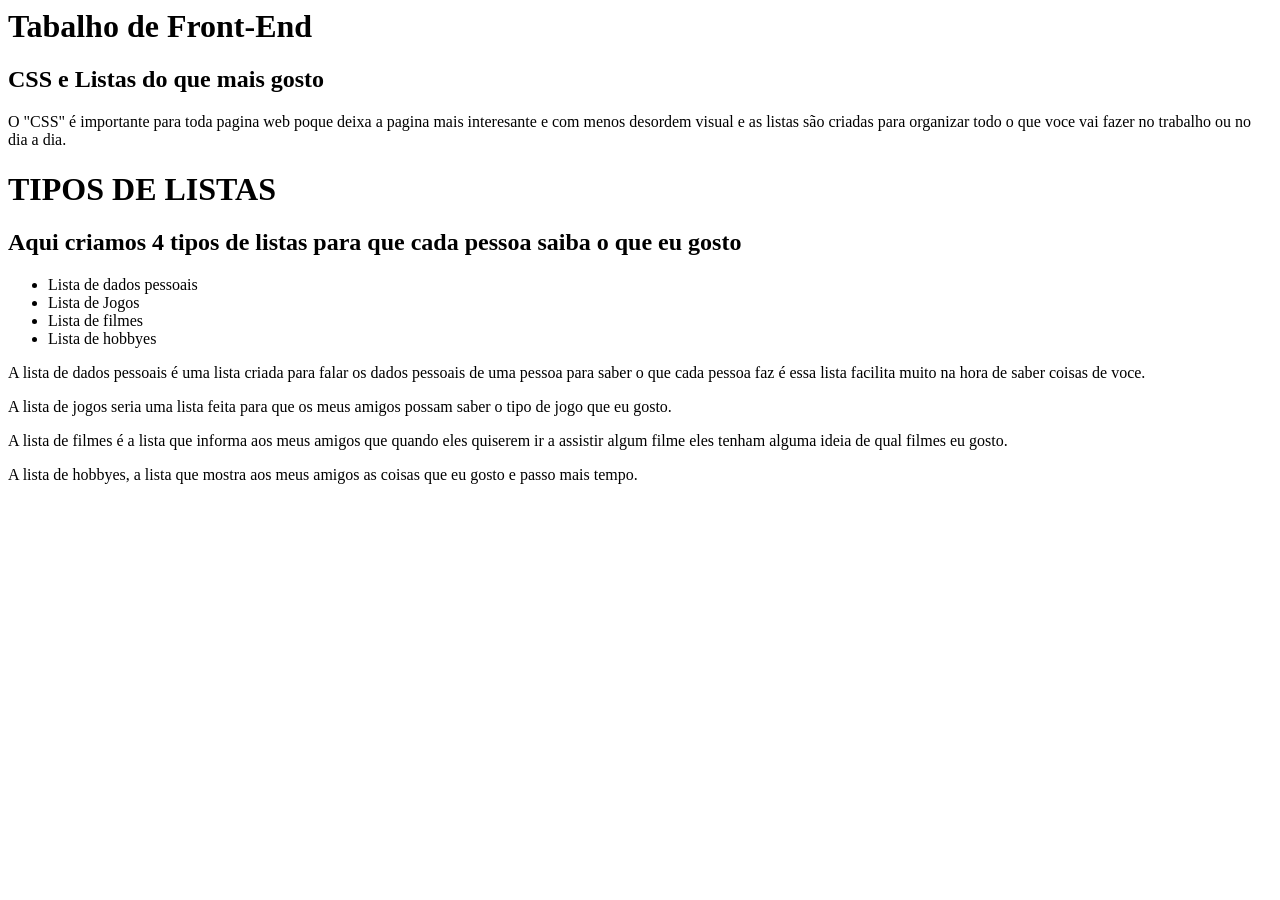
==== index.html @ af0d6174 "Atualizar o index.html" ====
<header>
<h1>Tabalho de Front-End</h1>

<h2>CSS e Listas do que mais gosto </h2>
  <p>O "CSS" é importante para toda pagina web poque deixa a pagina mais interesante e com menos desordem visual e as listas são criadas para organizar todo o que voce vai fazer no trabalho ou no dia a dia.</p>
</header>

<body>
  <h1>TIPOS DE LISTAS</h1>
  <h2>Aqui criamos 4 tipos de listas para que cada pessoa saiba o que eu gosto</h2>
  <ul>
    <li> Lista de dados pessoais </li>
    <li> Lista de Jogos</li>
    <li> Lista de filmes</li>
    <li> Lista de hobbyes</li>
  </ul>
  <p> A lista de dados pessoais é uma lista criada para falar os dados pessoais de uma pessoa para saber o que cada pessoa faz é essa lista facilita muito na hora de saber coisas de voce.</p>
  <p> A lista de jogos seria uma lista feita para que os meus amigos possam saber o tipo de jogo que eu gosto.</p>
  <p> A lista de filmes é a lista que informa aos meus amigos que quando eles quiserem ir a assistir algum filme eles tenham alguma ideia de qual filmes eu gosto.</p>
  <p> A lista de hobbyes, a lista que mostra aos meus amigos as coisas que eu gosto e passo mais tempo.</p>

</body>
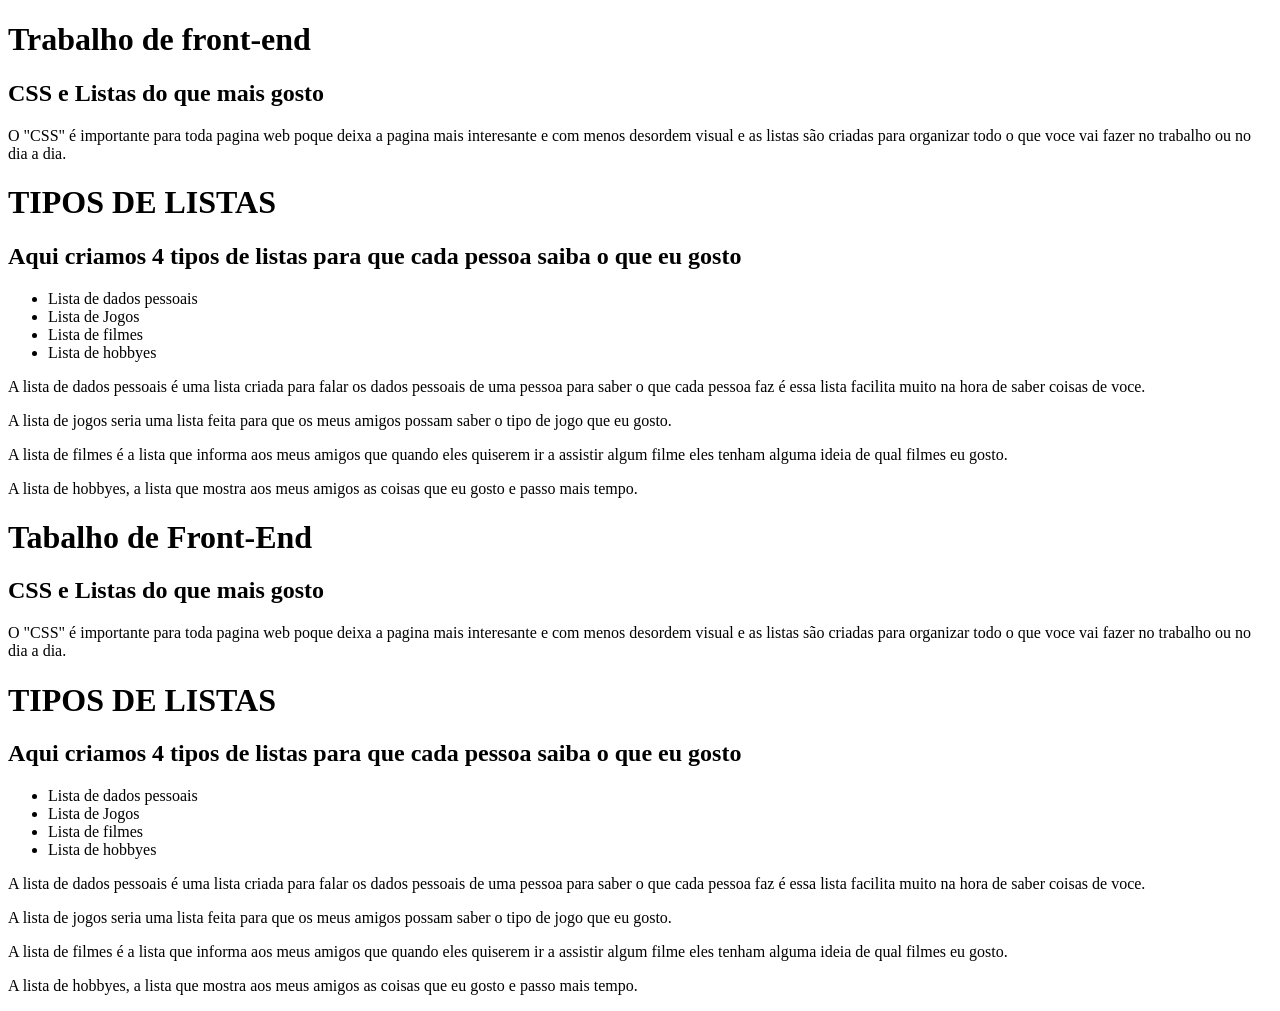
==== commit c4cb1dd4: "Atualizar o index.html" ====
--- a/index.html
+++ b/index.html
@@ -1,4 +1,39 @@
+<!DOCTYPE html>
+<html>
+<head>
+  <title>Trabalho de front-end</title>
+  <link rel="stylesheet" href="Index.css">
+  </head>
+
+<body>
+
+
 <header>
+  <h1>Trabalho de front-end</h1>
+<h2>CSS e Listas do que mais gosto </h2>
+  <p>O "CSS" é importante para toda pagina web poque deixa a pagina mais interesante e com menos desordem visual e as listas são criadas para organizar todo o que voce vai fazer no trabalho ou no dia a dia.</p>
+</header>
+
+  <h1>TIPOS DE LISTAS</h1>
+  <h2>Aqui criamos 4 tipos de listas para que cada pessoa saiba o que eu gosto</h2>
+  
+  <ul>
+    <li> Lista de dados pessoais </li>
+    <li> Lista de Jogos</li>
+    <li> Lista de filmes</li>
+    <li> Lista de hobbyes</li>
+  </ul>
+  <p> A lista de dados pessoais é uma lista criada para falar os dados pessoais de uma pessoa para saber o que cada pessoa faz é essa lista facilita muito na hora de saber coisas de voce.</p>
+  <p> A lista de jogos seria uma lista feita para que os meus amigos possam saber o tipo de jogo que eu gosto.</p>
+  <p> A lista de filmes é a lista que informa aos meus amigos que quando eles quiserem ir a assistir algum filme eles tenham alguma ideia de qual filmes eu gosto.</p>
+  <p> A lista de hobbyes, a lista que mostra aos meus amigos as coisas que eu gosto e passo mais tempo.</p>
+
+</body>
+</html>
+
+
+
+  <header>
 <h1>Tabalho de Front-End</h1>
 
 <h2>CSS e Listas do que mais gosto </h2>
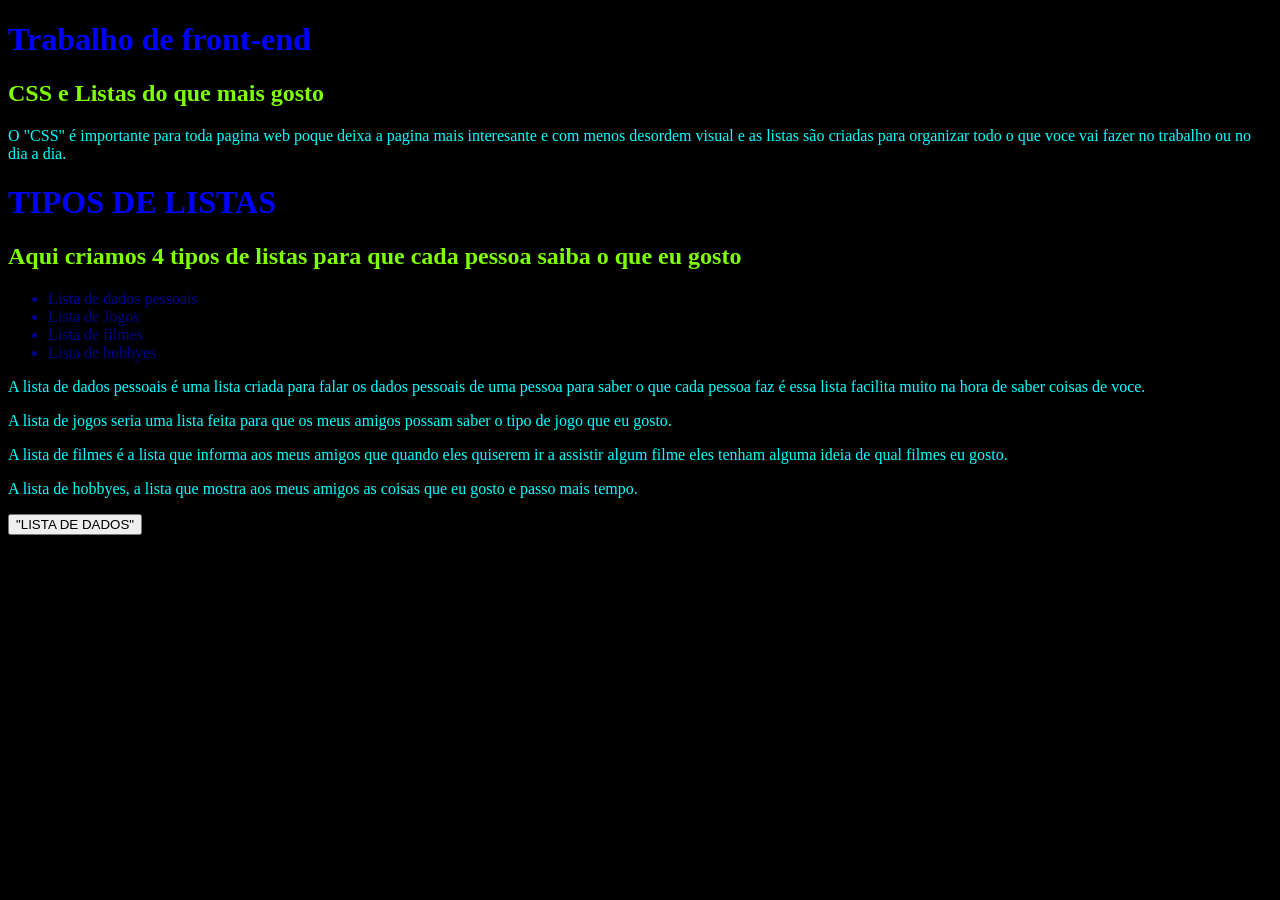
==== commit aff2ef61: "Atualizar o index.html" ====
--- a/index.html
+++ b/index.html
@@ -33,29 +33,11 @@
 
 
 
-  <header>
-<h1>Tabalho de Front-End</h1>
 
-<h2>CSS e Listas do que mais gosto </h2>
-  <p>O "CSS" é importante para toda pagina web poque deixa a pagina mais interesante e com menos desordem visual e as listas são criadas para organizar todo o que voce vai fazer no trabalho ou no dia a dia.</p>
-</header>
+<button onclick="irpagina1()">"LISTA DE DADOS"</button>
+<script>
+function irpagina1() {
+  window.location.href = "LISTA DE DADOS.html";
+}
 
-<body>
-  <h1>TIPOS DE LISTAS</h1>
-  <h2>Aqui criamos 4 tipos de listas para que cada pessoa saiba o que eu gosto</h2>
-  <ul>
-    <li> Lista de dados pessoais </li>
-    <li> Lista de Jogos</li>
-    <li> Lista de filmes</li>
-    <li> Lista de hobbyes</li>
-  </ul>
-  <p> A lista de dados pessoais é uma lista criada para falar os dados pessoais de uma pessoa para saber o que cada pessoa faz é essa lista facilita muito na hora de saber coisas de voce.</p>
-  <p> A lista de jogos seria uma lista feita para que os meus amigos possam saber o tipo de jogo que eu gosto.</p>
-  <p> A lista de filmes é a lista que informa aos meus amigos que quando eles quiserem ir a assistir algum filme eles tenham alguma ideia de qual filmes eu gosto.</p>
-  <p> A lista de hobbyes, a lista que mostra aos meus amigos as coisas que eu gosto e passo mais tempo.</p>
-
-</body>
-
-
-
-  +</script>
--- a/Index.css
+++ b/Index.css
@@ -0,0 +1,25 @@
+header{
+  <h1{
+  color:blue  
+  }
+}
+
+body{
+  background:black
+}
+
+h1{
+  color: blue
+  
+}
+h2{
+  color: chartreuse
+}
+p {
+  color: cyan
+}
+
+li{
+  color: darkblue
+}
+
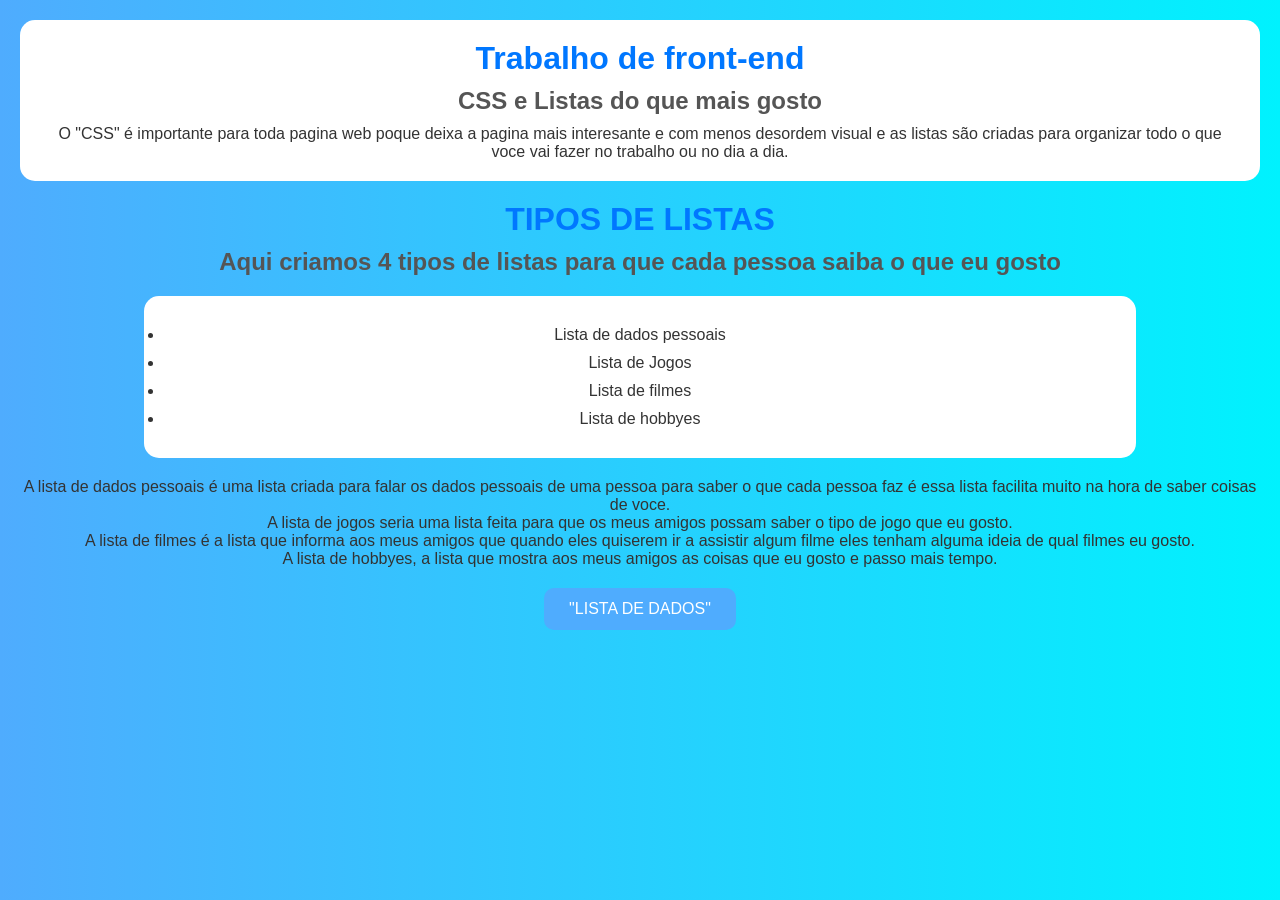
==== commit f57bd5a8: "Atualizar o index.html" ====
--- a/index.html
+++ b/index.html
@@ -1,4 +1,4 @@
-<!DOCTYPE html>
+  <!DOCTYPE html>
 <html>
 <head>
   <title>Trabalho de front-end</title>
@@ -40,4 +40,6 @@
   window.location.href = "LISTA DE DADOS.html";
 }
 
-</script>+</script>
+
+<body class = "introdução">
--- a/Index.css
+++ b/Index.css
@@ -1,25 +1,69 @@
-header{
-  <h1{
-  color:blue  
-  }
+* {
+  margin: 0;
+  padding: 0;
+  box-sizing: border-box;
 }
 
-body{
-  background:black
+body {
+  font-family: Arial, sans-serif;
+  background: linear-gradient( to right,
+  #4facfe, #00f2fe);
+  color: #333;
+  text-align: center;
+  padding: 20px;
+}
+
+header {
+  background-color: white;
+  padding: 20px;
+  border-radius: 15px;
+  margin-bottom: 20px;
+  box-shadow: 0px 4px 10px rgba (0,0,0,0,2);
 }
 
 h1{
-  color: blue
-  
-}
-h2{
-  color: chartreuse
-}
-p {
-  color: cyan
+  color: #0077ff;
+  margin-bottom: 10px;
 }
 
-li{
-  color: darkblue
+h2 {
+  color: #555;
+  margin-bottom: 10px;
 }
 
+header p {
+  font-zise:16px
+}
+
+ul, ol {
+  background: white;
+  margin: 20px auto;
+  padding: 20px;
+  border-radius: 15px;
+  width:80%;
+  box-shadow: 0 4px 10px rgba(0,0,0,0,2);
+}
+
+li {
+  margin: 10px 0;
+  font-zise: 18px;
+}
+
+button {
+  margin-top: 20px;
+  padding: 12px 25px;
+  border: none;
+  border-radius: 10px;
+  background: #4facfe;
+  color: white;
+  font-size: 16px;
+  cursor: pointer;
+  transition: 0.3s;
+}
+
+button hover{
+  
+  background: #0077ff;
+  transform:scale(1.05);
+}
+
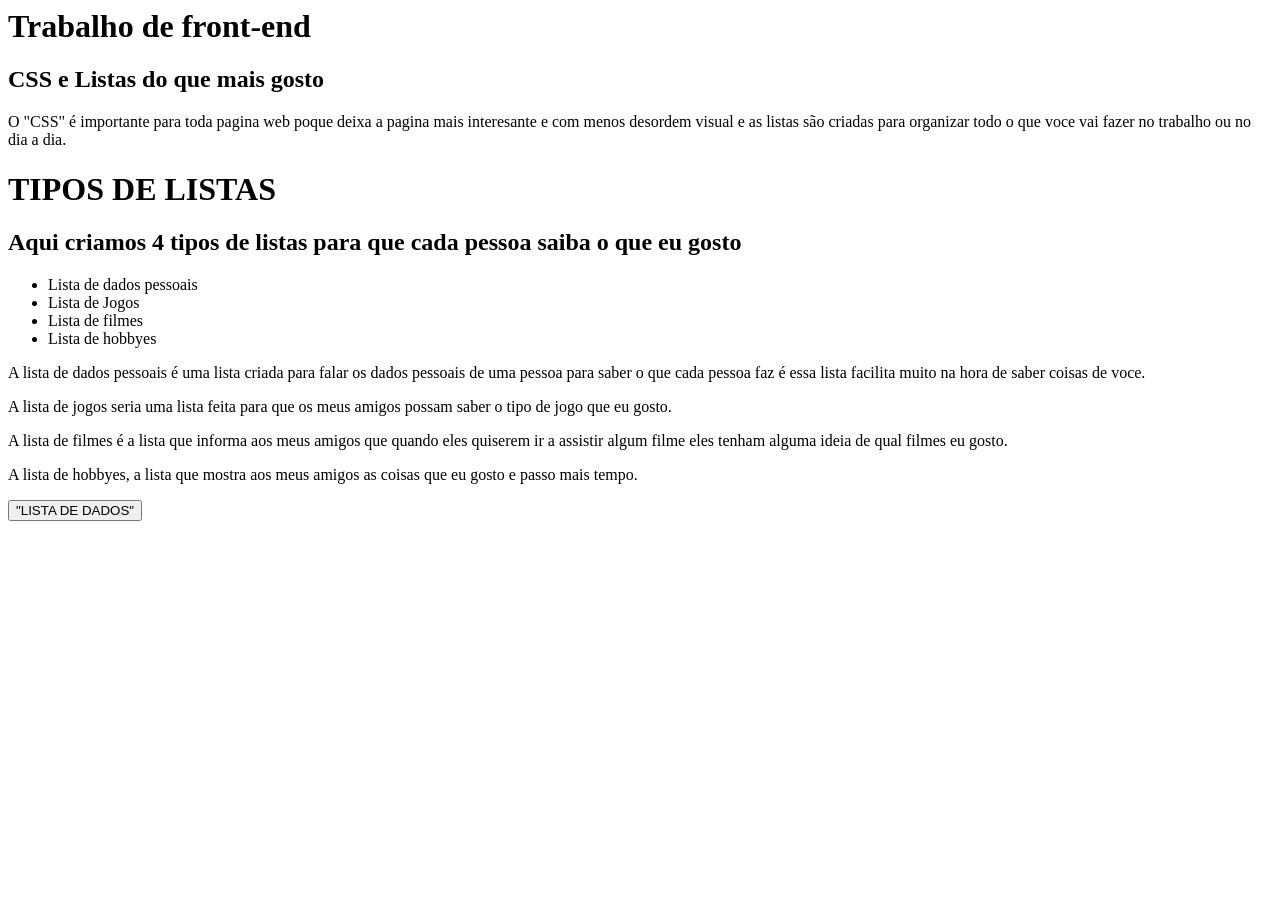
==== commit b0759783: "Atualizar o index.html" ====
--- a/index.html
+++ b/index.html
@@ -1,13 +1,5 @@
-  <!DOCTYPE html>
-<html>
-<head>
-  <title>Trabalho de front-end</title>
-  <link rel="stylesheet" href="Index.css">
-  </head>
-
-<body>
-
-
+  
+    
 <header>
   <h1>Trabalho de front-end</h1>
 <h2>CSS e Listas do que mais gosto </h2>
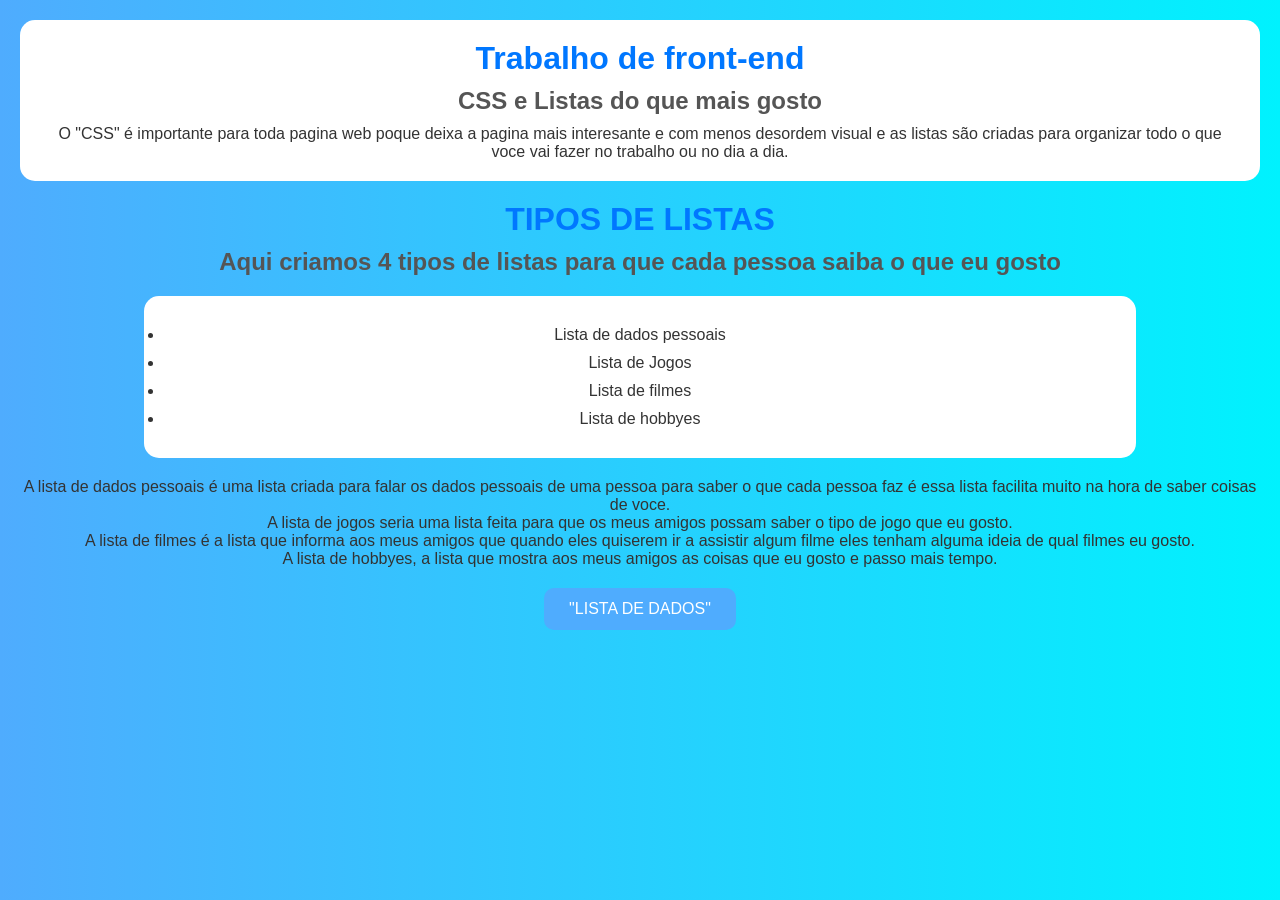
==== commit f85f18d0: "Atualizar o index.html" ====
--- a/index.html
+++ b/index.html
@@ -1,4 +1,6 @@
   
+    
+  <!DOCTYPE html>  
     
 <header>
   <h1>Trabalho de front-end</h1>
@@ -26,6 +28,7 @@
 
 
 
+
 <button onclick="irpagina1()">"LISTA DE DADOS"</button>
 <script>
 function irpagina1() {
@@ -34,4 +37,6 @@
 
 </script>
 
-<body class = "introdução">+<body class = "introdução">
+  
+  <link rel="stylesheet" href="Index.css">
--- a/Index.css
+++ b/Index.css
@@ -0,0 +1,69 @@
+* {
+  margin: 0;
+  padding: 0;
+  box-sizing: border-box;
+}
+
+body {
+  font-family: Arial, sans-serif;
+  background: linear-gradient( to right,
+  #4facfe, #00f2fe);
+  color: #333;
+  text-align: center;
+  padding: 20px;
+}
+
+header {
+  background-color: white;
+  padding: 20px;
+  border-radius: 15px;
+  margin-bottom: 20px;
+  box-shadow: 0px 4px 10px rgba (0,0,0,0,2);
+}
+
+h1{
+  color: #0077ff;
+  margin-bottom: 10px;
+}
+
+h2 {
+  color: #555;
+  margin-bottom: 10px;
+}
+
+header p {
+  font-zise:16px
+}
+
+ul, ol {
+  background: white;
+  margin: 20px auto;
+  padding: 20px;
+  border-radius: 15px;
+  width:80%;
+  box-shadow: 0 4px 10px rgba(0,0,0,0,2);
+}
+
+li {
+  margin: 10px 0;
+  font-zise: 18px;
+}
+
+button {
+  margin-top: 20px;
+  padding: 12px 25px;
+  border: none;
+  border-radius: 10px;
+  background: #4facfe;
+  color: white;
+  font-size: 16px;
+  cursor: pointer;
+  transition: 0.3s;
+}
+
+button hover{
+  
+  background: #0077ff;
+  transform:scale(1.05);
+}
+
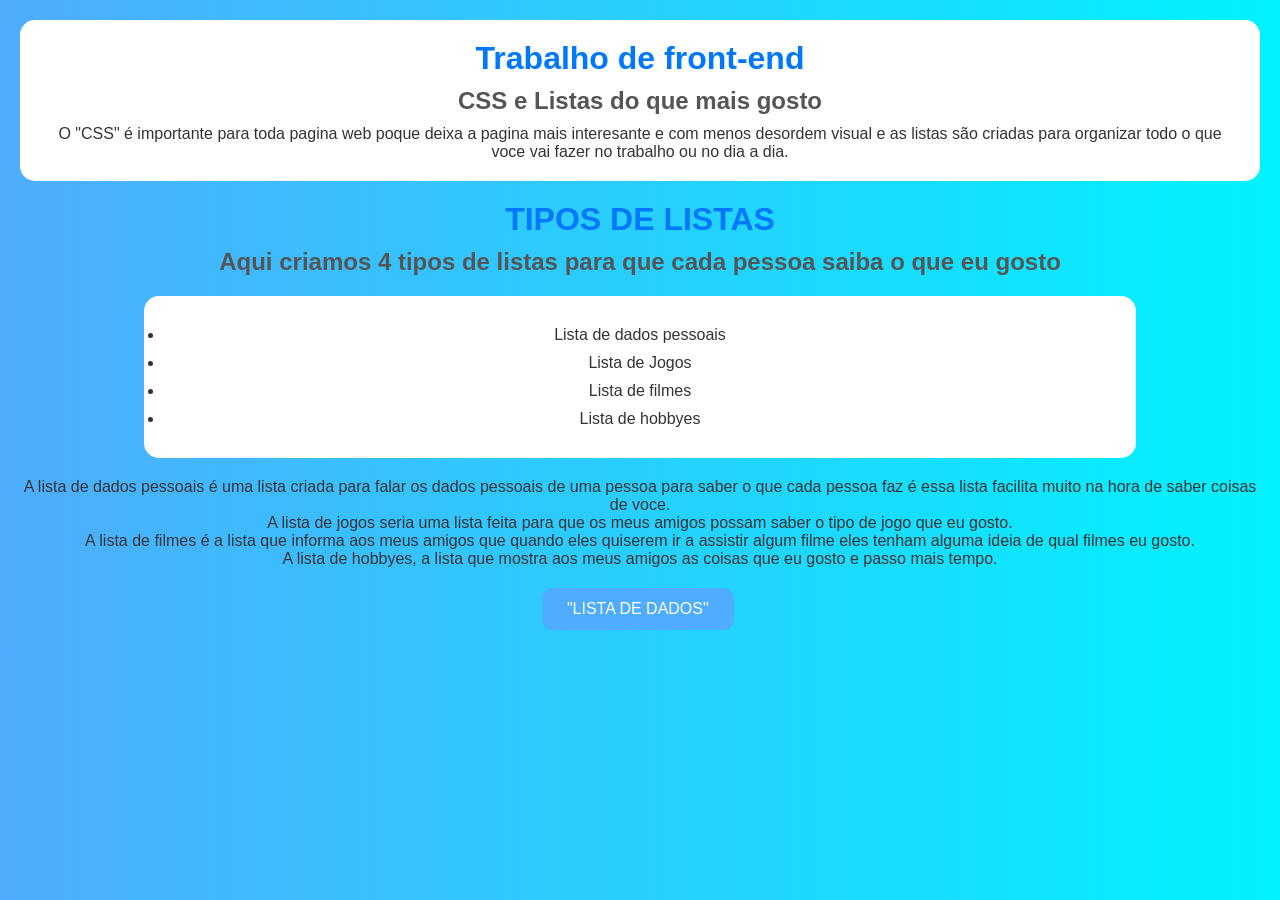
==== commit be6072d0: "Atualizar o index.html" ====
--- a/index.html
+++ b/index.html
@@ -1,12 +1,16 @@
   
     
   <!DOCTYPE html>  
+
+<html>
     
 <header>
   <h1>Trabalho de front-end</h1>
 <h2>CSS e Listas do que mais gosto </h2>
   <p>O "CSS" é importante para toda pagina web poque deixa a pagina mais interesante e com menos desordem visual e as listas são criadas para organizar todo o que voce vai fazer no trabalho ou no dia a dia.</p>
 </header>
+
+<body class="tipos listas">
 
   <h1>TIPOS DE LISTAS</h1>
   <h2>Aqui criamos 4 tipos de listas para que cada pessoa saiba o que eu gosto</h2>
@@ -37,6 +41,7 @@
 
 </script>
 
-<body class = "introdução">
   
-  <link rel="stylesheet" href="Index.css">+  <link rel="stylesheet" href="Index.css">
+
+<img scr="imagem_intro.jpg alt="introducção">
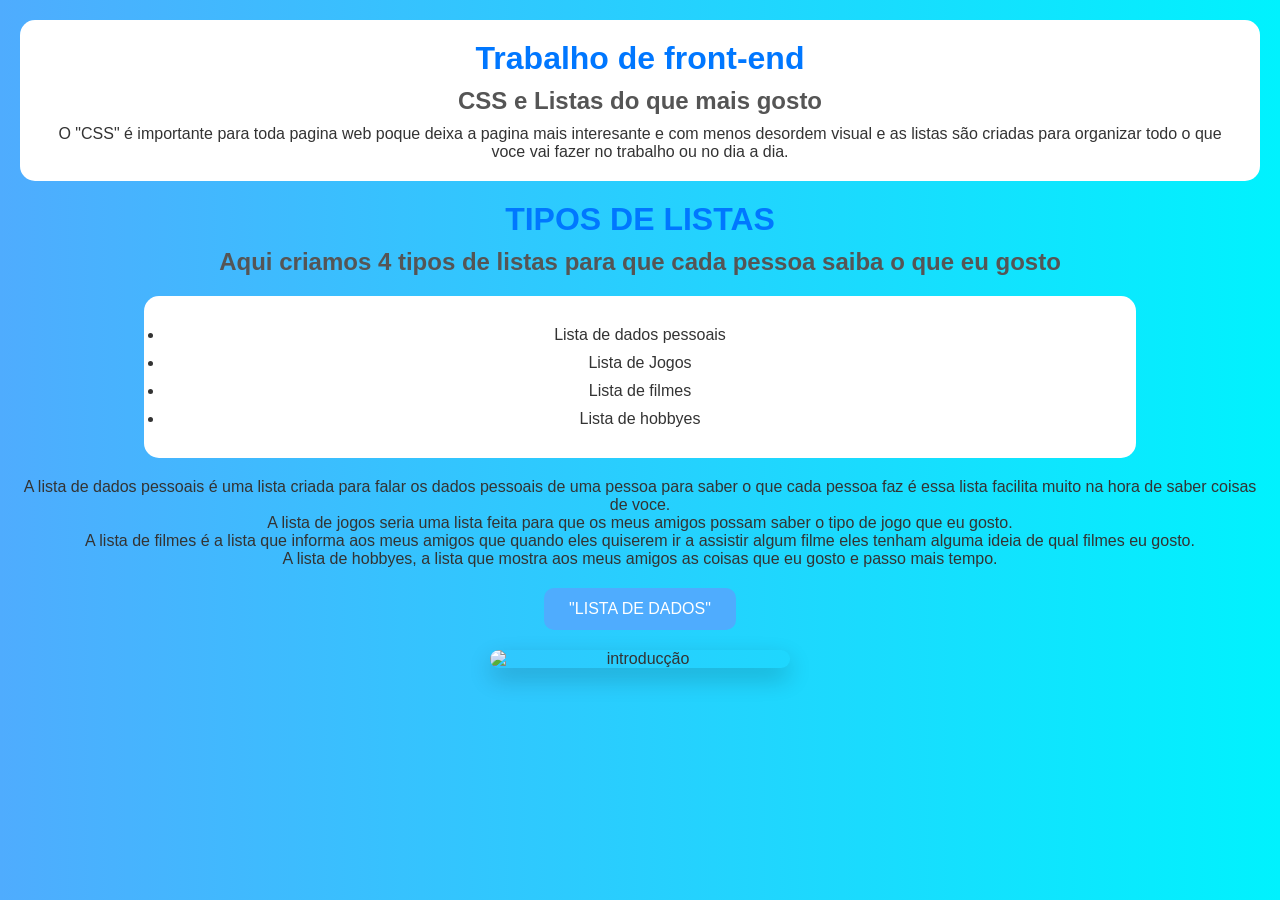
==== commit 45684609: "Atualizar o index.html" ====
--- a/index.html
+++ b/index.html
@@ -44,4 +44,4 @@
   
   <link rel="stylesheet" href="Index.css">
 
-<img scr="imagem_intro.jpg alt="introducção">+<img scr="imagem_intro.jpg" alt="introducção">
--- a/Index.css
+++ b/Index.css
@@ -67,3 +67,40 @@
   transform:scale(1.05);
 }
 
+img {
+  width: 100%;
+  max-width: 300px;
+  border-radius: 20px;
+  box-shadow: 0 10px 25px rgba(0,0,0,0.2);
+  margin: 20px auto;
+  display: block;
+}
+
+/* Página de introducción */
+.introduccion img {
+  border: 5px solid #00c6ff;
+  background: linear-gradient(135deg, #00c6ff, #0072ff);
+  padding: 5px;
+}
+
+/* Lista de datos personales */
+.datos img {
+  border: 5px solid #ff9f1c;
+  background: linear-gradient(135deg, #ff9f1c, #ffbf69);
+  padding: 5px;
+}
+
+/* Lista de películas */
+.peliculas img {
+  border: 5px solid #6a67ce;
+  background: linear-gradient(135deg, #6a67ce, #a084f5);
+  padding: 5px;
+}
+
+/* Lista de juegos */
+.juegos img {
+  border: 5px solid #ff4d6d;
+  background: linear-gradient(135deg, #ff4d6d, #ff758f);
+  padding: 5px;
+}
+
